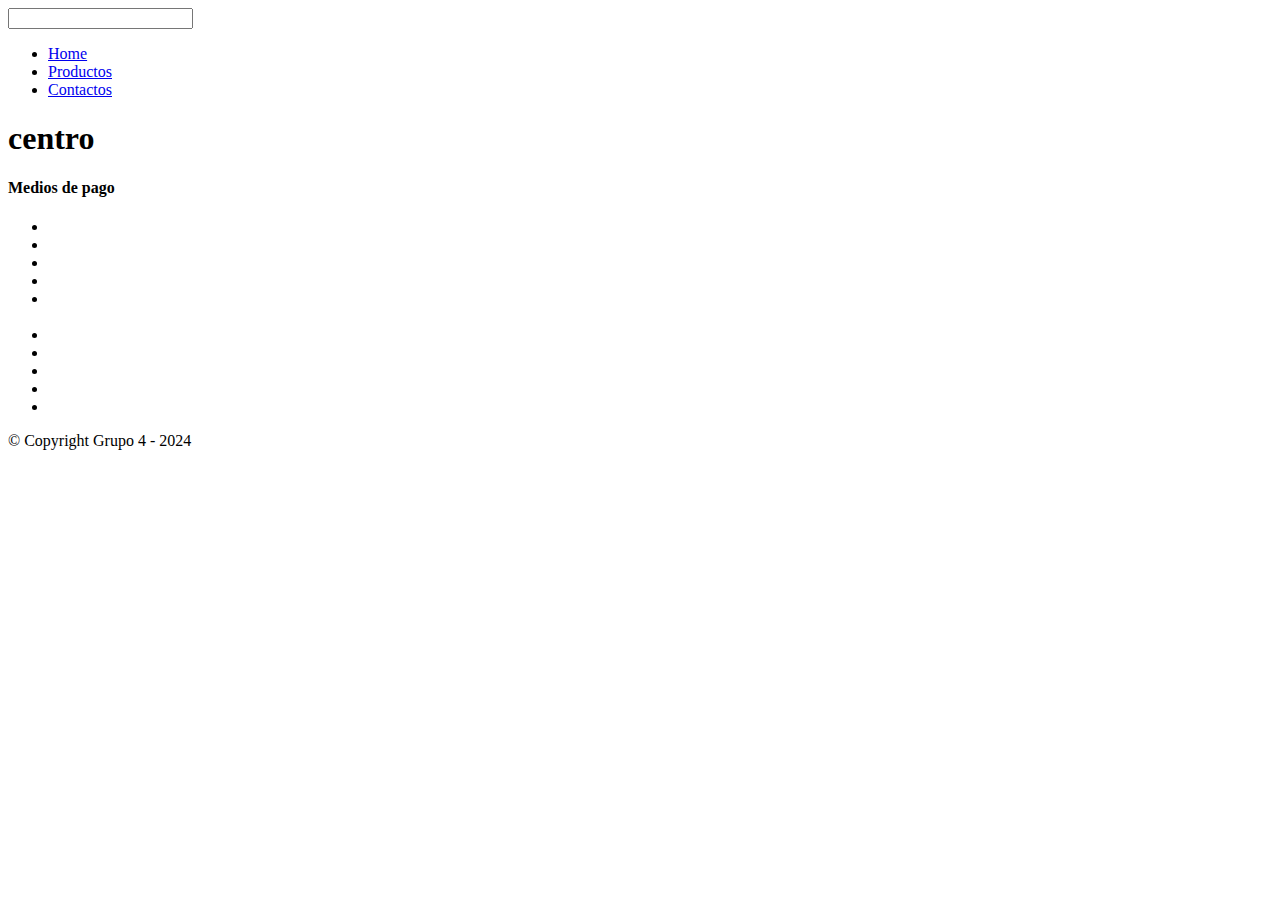
==== html/index.html @ 15a115c2 "carpetas" ====
<!DOCTYPE html>
<html lang="es">

<head>
    <meta charset="UTF-8">
    <meta name="viewport" content="width=device-width, initial-scale=1.0">
    <title>Inicio</title>

    <link rel="stylesheet" href="style-inicio.css">

</head>

<body>
    <header>
        <div class="caja">
            <nav>
                <input type="text" id="lupa">


                <ul>
                    <li><a href="index.html">Home</a></li>
                    <li><a href="productos.html">Productos</a></li>
                    <li><a href="contactos.html">Contactos</a></li>
                </ul>

            </nav>
        </div>

    </header>


    <main>
        <div>
            <h1>centro</h1>
        </div>


    </main>



    <footer class="pie">
       
            <div class="tarjetas">
                <h4>Medios de pago</h4>
                <ul>
                    <li><img src="img/visadebito.png" alt="" class="img-tarjetas"></li>
                    <li><img src="img/cabal.png" alt="" class="img-tarjetas"></li>
                    <li><img src="img/cencosud.png" alt="" class="img-tarjetas"></li>
                    <li><img src="img/dinersclubtarjeta.png" alt="" class="img-tarjetas"></li>
                    <li><img src="img/mastercard.png" alt="" class="img-tarjetas"></li>
                    <br>
                    <li><img src="img/pagofacil.png" alt="" class="img-tarjetas"></li>
                    <li><img src="img/rapipago.png" alt="" class="img-tarjetas"></li>
                    <li><img src="img/tarjeta-naranja.png" alt="" class="img-tarjetas"></li>
                    <li><img src="img/visa.png" alt="" class="img-tarjetas"></li>
                    <li><img src="img/americanexpress.png" alt="" class="img-tarjetas"> </li>
                </ul>

                
            </div>

            <div class="copy" >
                <p > &copy Copyright Grupo 4 - 2024</p>
            </div>

       
    </footer>



</body>

</html>
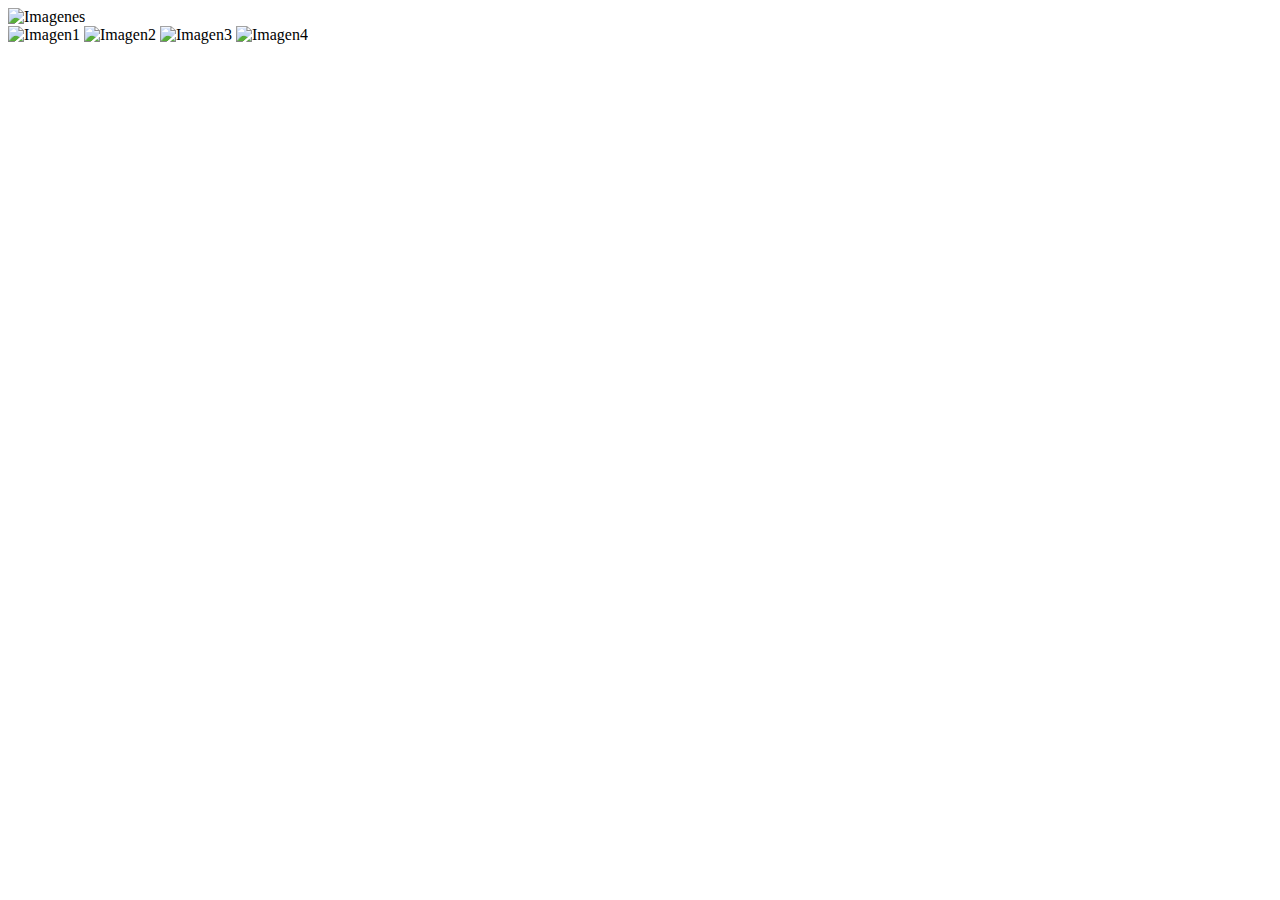
==== commit 75ed44c8: "Merge branch 'main' of https://github.com/barbaraponce93/Integrador" ====
--- a/html/index.html
+++ b/html/index.html
@@ -5,69 +5,48 @@
     <meta charset="UTF-8">
     <meta name="viewport" content="width=device-width, initial-scale=1.0">
     <title>Inicio</title>
-
-    <link rel="stylesheet" href="style-inicio.css">
+    <link rel="stylesheet" href="../css/style-header-footer.css">
+    <link rel="stylesheet" href="../css/style-main.css">
+    <link rel="shortcut icon" href="../img/logo.png">
 
 </head>
 
 <body>
     <header>
-        <div class="caja">
-            <nav>
-                <input type="text" id="lupa">
-
-
-                <ul>
-                    <li><a href="index.html">Home</a></li>
-                    <li><a href="productos.html">Productos</a></li>
-                    <li><a href="contactos.html">Contactos</a></li>
-                </ul>
-
-            </nav>
-        </div>
-
+        <div id="header-dinamico"></div>
     </header>
 
 
     <main>
-        <div>
-            <h1>centro</h1>
-        </div>
+        <div class="div-main">
+            <section>
+
+                <!-- carrusel -->
+                <img
+                 src="../img/imgCarrusel/carrusel1.jpg" 
+                 alt="Imagenes" 
+                 id="img">
+
+            </section>
+            <section id="section-seg-main">
+
+                <img src="../img/imagenesDeMain/Imagen1.jpg" alt="Imagen1" class="ima">
+                <img src="../img/imagenesDeMain/Imagen2.jpg" alt="Imagen2" class="ima">
+                <img src="../img/imagenesDeMain/Imagen3.jpg" alt="Imagen3" class="ima">
+                <img src="../img/imagenesDeMain/Imagen4.jpg" alt="Imagen4" class="ima">
 
 
+            </section>
+        </div>
     </main>
 
 
+    <footer > 
+        <div id="footer-dinamico"></div>
+      </footer>
 
-    <footer class="pie">
-       
-            <div class="tarjetas">
-                <h4>Medios de pago</h4>
-                <ul>
-                    <li><img src="img/visadebito.png" alt="" class="img-tarjetas"></li>
-                    <li><img src="img/cabal.png" alt="" class="img-tarjetas"></li>
-                    <li><img src="img/cencosud.png" alt="" class="img-tarjetas"></li>
-                    <li><img src="img/dinersclubtarjeta.png" alt="" class="img-tarjetas"></li>
-                    <li><img src="img/mastercard.png" alt="" class="img-tarjetas"></li>
-                    <br>
-                    <li><img src="img/pagofacil.png" alt="" class="img-tarjetas"></li>
-                    <li><img src="img/rapipago.png" alt="" class="img-tarjetas"></li>
-                    <li><img src="img/tarjeta-naranja.png" alt="" class="img-tarjetas"></li>
-                    <li><img src="img/visa.png" alt="" class="img-tarjetas"></li>
-                    <li><img src="img/americanexpress.png" alt="" class="img-tarjetas"> </li>
-                </ul>
-
-                
-            </div>
-
-            <div class="copy" >
-                <p > &copy Copyright Grupo 4 - 2024</p>
-            </div>
-
-       
-    </footer>
-
-
+<script src="../js/header-footer.js"></script>
+<script src="../js/carrusel.js"></script>
 
 </body>
 
